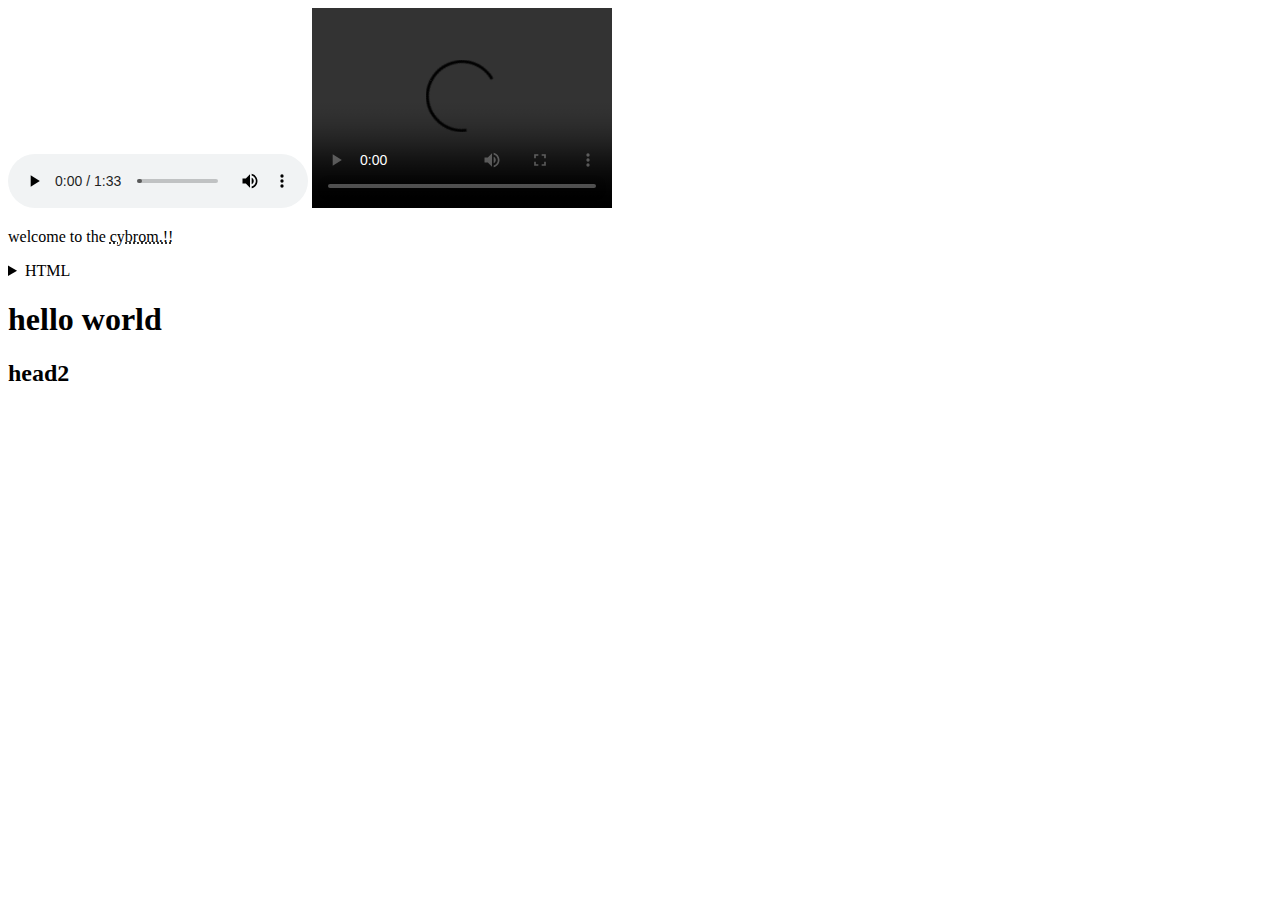
==== index.html @ 6764d368 "first_commit" ====
<!DOCTYPE html>
<html lang="en">
<head>
    <meta charset="UTF-8">
    <meta name="viewport" content="width=device-width, initial-scale=1.0">
    <title>Document</title>
</head>
<body>
 
    <audio controls>
        <source src="sound.mp3">

    </audio>

    <video controls height="200px" width="300px">
        <source src="vedio.mp4">
    </video>

    <p>welcome to the 
        <abbr title="technical insitute">cybrom.!!</abbr>
    </p>

    <details>
        <summary>HTML</summary>
        <p>html is hyper text markup language</p>
    </details>


    <h1> hello world</h1>
    <h2> head2
        
    </h2>
</body>
</html>
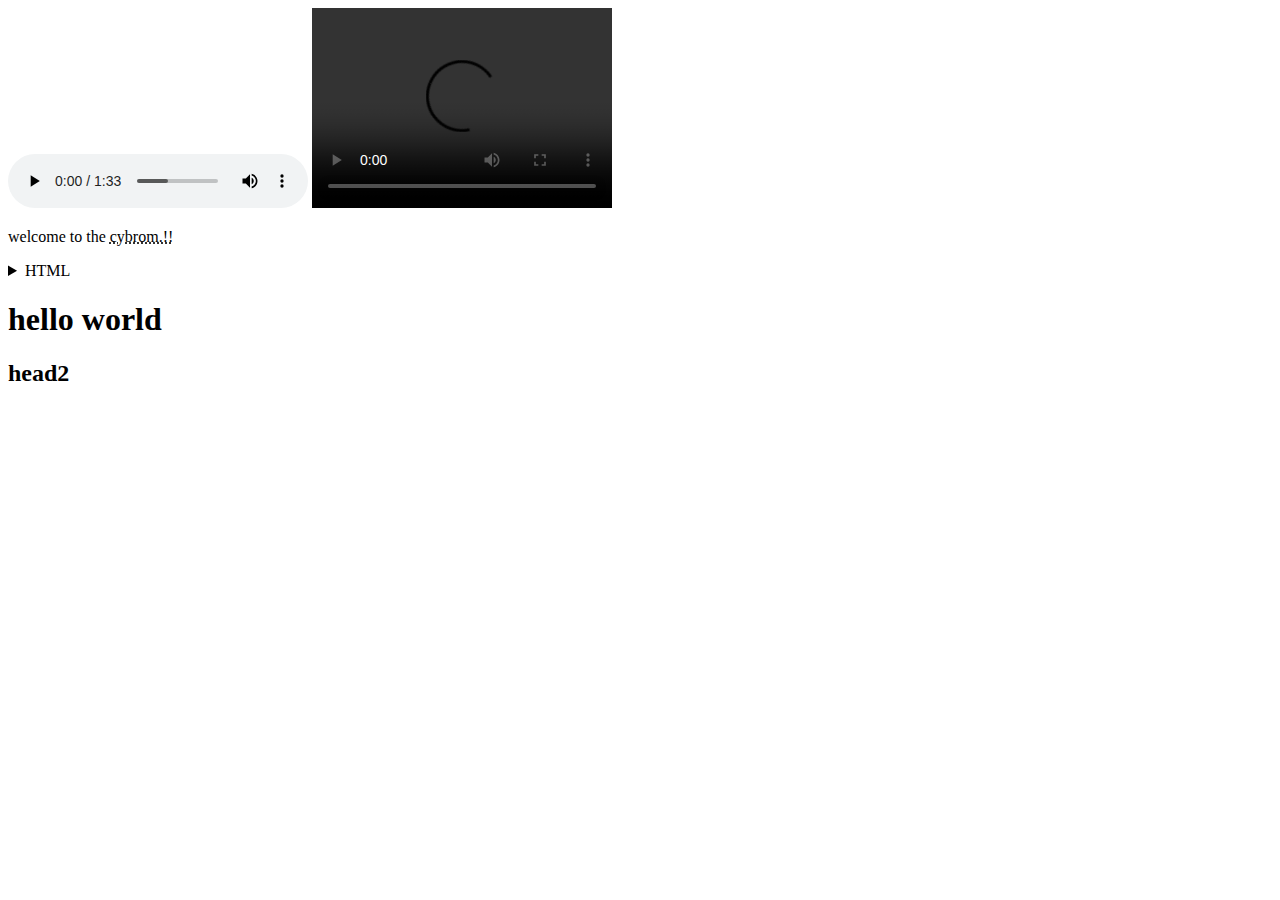
==== commit c6c7efd1: "frist commit" ====
--- a/index.html
+++ b/index.html
@@ -24,7 +24,7 @@
         <summary>HTML</summary>
         <p>html is hyper text markup language</p>
     </details>
-
+    
 
     <h1> hello world</h1>
     <h2> head2
